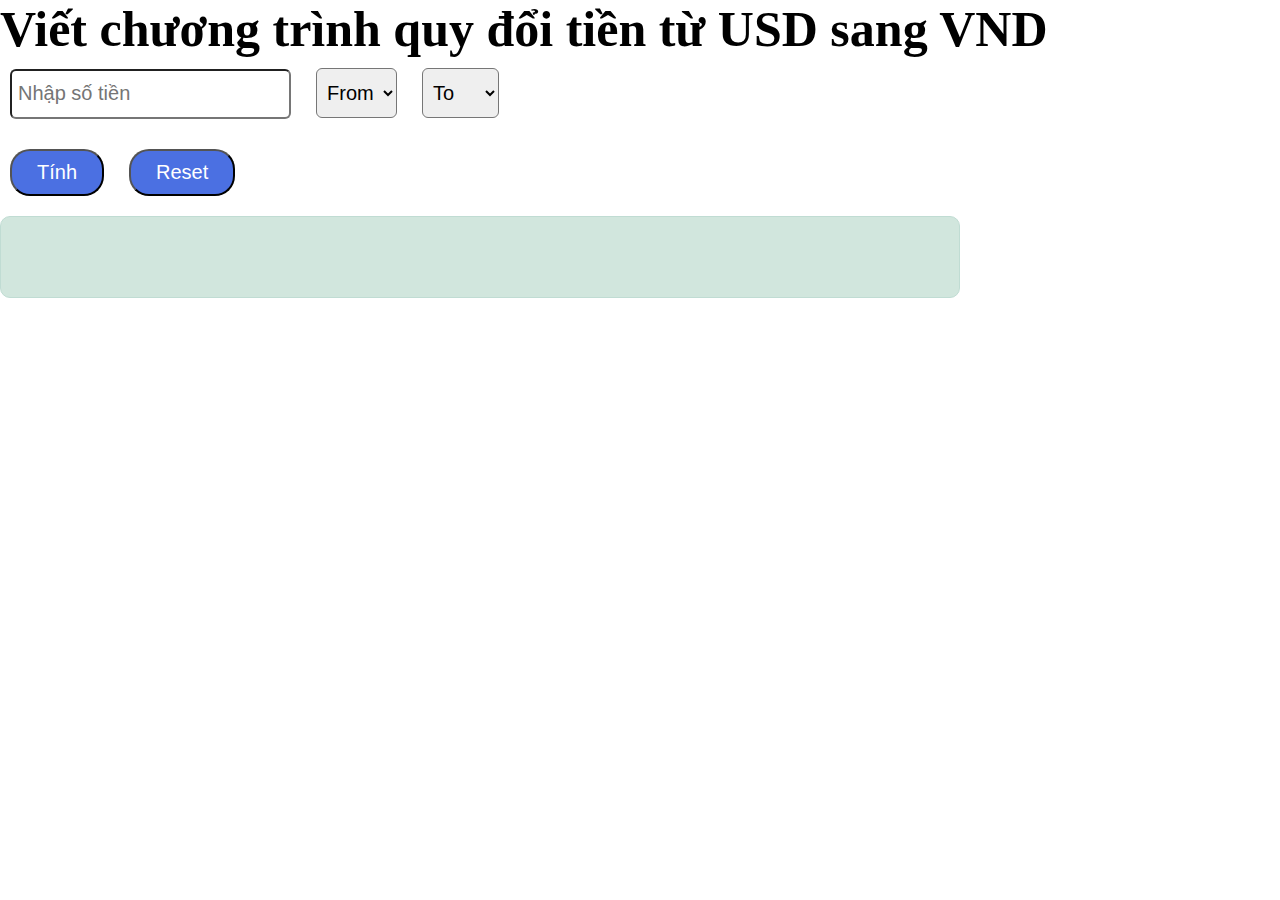
==== BT3/index.html @ 177f58ec "first commit" ====
<!DOCTYPE html>
<html lang="en">
  <head>
    <meta charset="UTF-8" />
    <meta name="viewport" content="width=device-width, initial-scale=1.0" />
    <title>Currency</title>

    <link
      rel="stylesheet"
      href="https://cdnjs.cloudflare.com/ajax/libs/font-awesome/6.4.2/css/all.min.css"
      integrity="sha512-z3gLpd7yknf1YoNbCzqRKc4qyor8gaKU1qmn+CShxbuBusANI9QpRohGBreCFkKxLhei6S9CQXFEbbKuqLg0DA=="
      crossorigin="anonymous"
      referrerpolicy="no-referrer"
    />

    <link rel="stylesheet" href="./css/style.css" />
  </head>
  <body>
    <p>Viết chương trình quy đổi tiền từ USD sang VND</p>
    <input type="number" name="nameInput" id="idInput" placeholder="Nhập số tiền"/>
    <select name="nameFrom" id="idFrom">
      <option value="Select">From</option>
      <option value="USD">USD</option>
      <option value="VND">VND</option>
    </select>

    <select name="nameTo" id="idTo">
      <option value="Select">To</option>
      <option value="USD">USD</option>
      <option value="VND">VND</option>
    </select>

    <div class="btn">
      <button type="button" onclick="getResult()">Tính</button>
      <button type="button" onclick="location. reload()">Reset</button>
    </div>

    <div class="result">
      <i class="fa fa-hand-point-right"></i>
      <span id="result"></span>
    </div>

    <script src="./js/main.js"></script>
  </body>
</html>
---- BT3/css/style.css ----
*{
    margin: 0;
    padding: 0;
    box-sizing: border-box;
    font-size: 20px;
}
p{
    font-size: 2.5rem;
    font-weight: 600;
}
button{
    background: rgb(75 112 226);
    color: white;
    border-radius: 20px;
    padding: 10px 25px;
    margin: 20px 10px;
    
}
input, select{
    height: 2.5rem;
    border-radius: 6px;
    padding: 6px;
    margin: 10px;
}
.result{
background: rgb(209 230 221);
border-radius: 10px;
width: 75%;
padding: 2rem;
border: 1px solid rgb(192 220 211);
}
.result i{
    color: rgb(255 198 66);
}
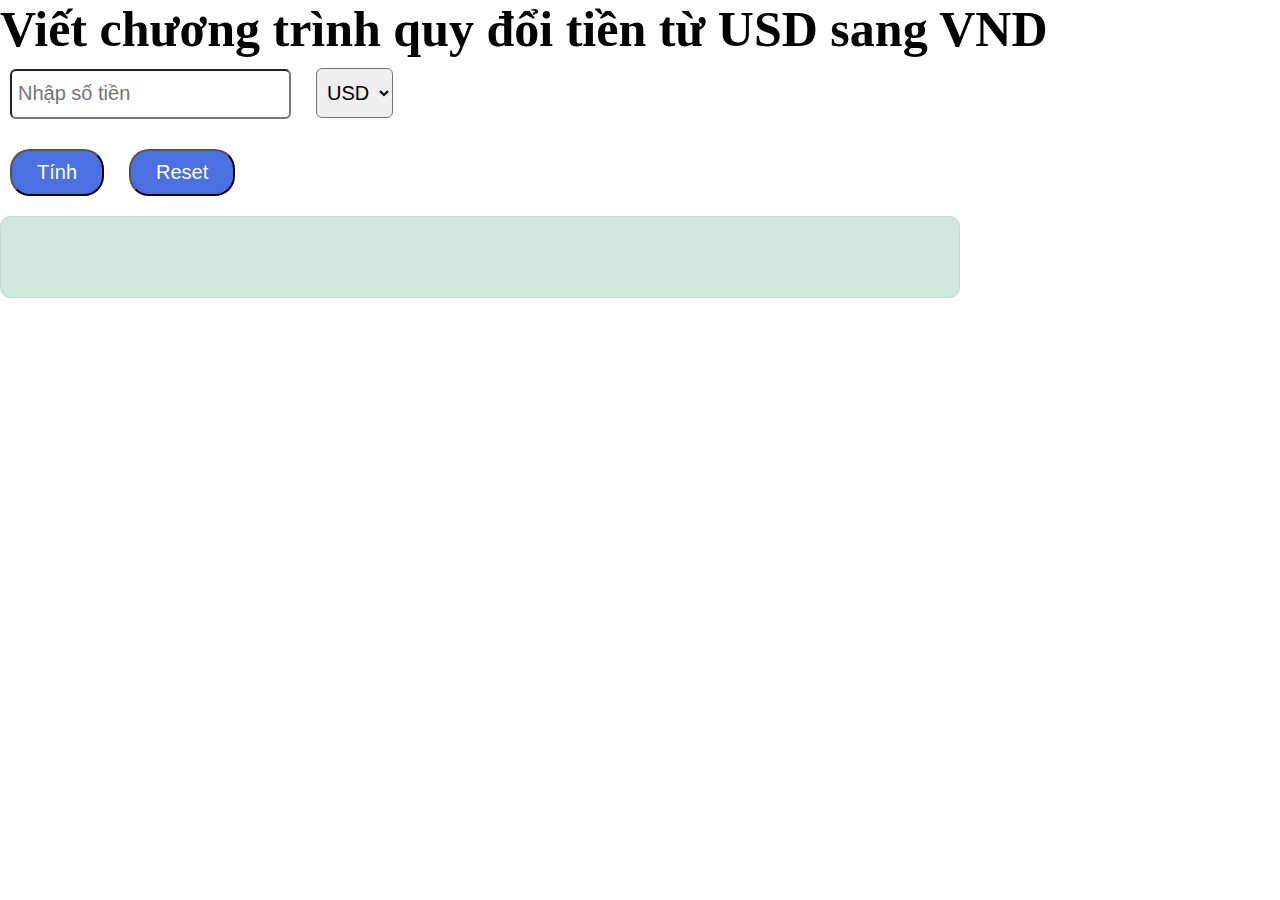
==== commit 2a2d6793: "modify file" ====
--- a/BT3/index.html
+++ b/BT3/index.html
@@ -17,15 +17,13 @@
   </head>
   <body>
     <p>Viết chương trình quy đổi tiền từ USD sang VND</p>
-    <input type="number" name="nameInput" id="idInput" placeholder="Nhập số tiền"/>
+    <input
+      type="number"
+      name="nameInput"
+      id="idInput"
+      placeholder="Nhập số tiền"
+    />
     <select name="nameFrom" id="idFrom">
-      <option value="Select">From</option>
-      <option value="USD">USD</option>
-      <option value="VND">VND</option>
-    </select>
-
-    <select name="nameTo" id="idTo">
-      <option value="Select">To</option>
       <option value="USD">USD</option>
       <option value="VND">VND</option>
     </select>
